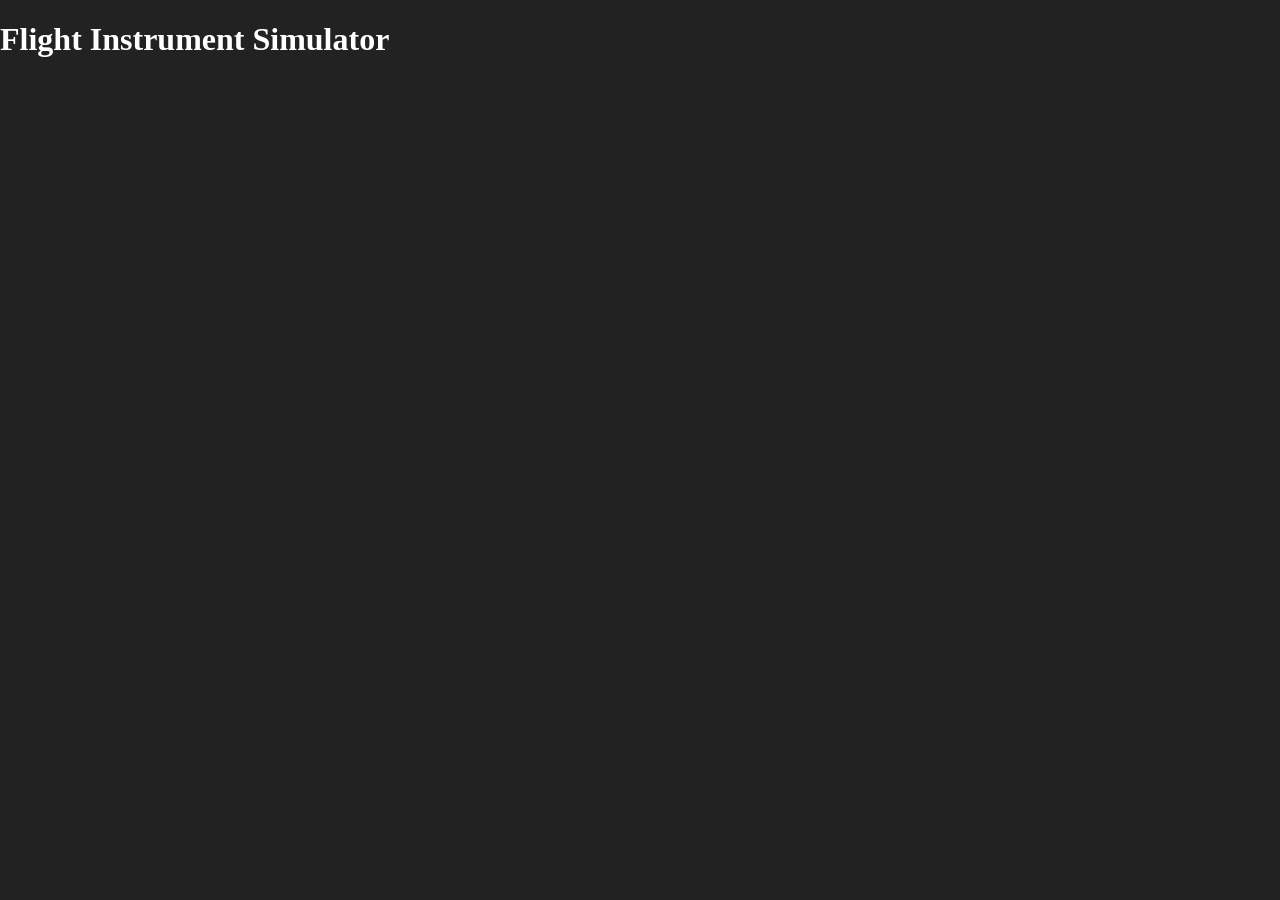
==== index.html @ d29acf35 "基本のきを作成" ====
<!DOCTYPE html>
<html lang="en">
<head>
	<meta charset="UTF-8">
	<meta name="viewport" content="width=device-width, initial-scale=1.0">
	<title>Flight Instrument Simulator</title>
	
	<style>
		body {
			margin: 0;
			background-color: #222;
		}

		* {color: white;}
	</style>
</head>
<body>
	<h1>Flight Instrument Simulator</h1>
</body>
</html>
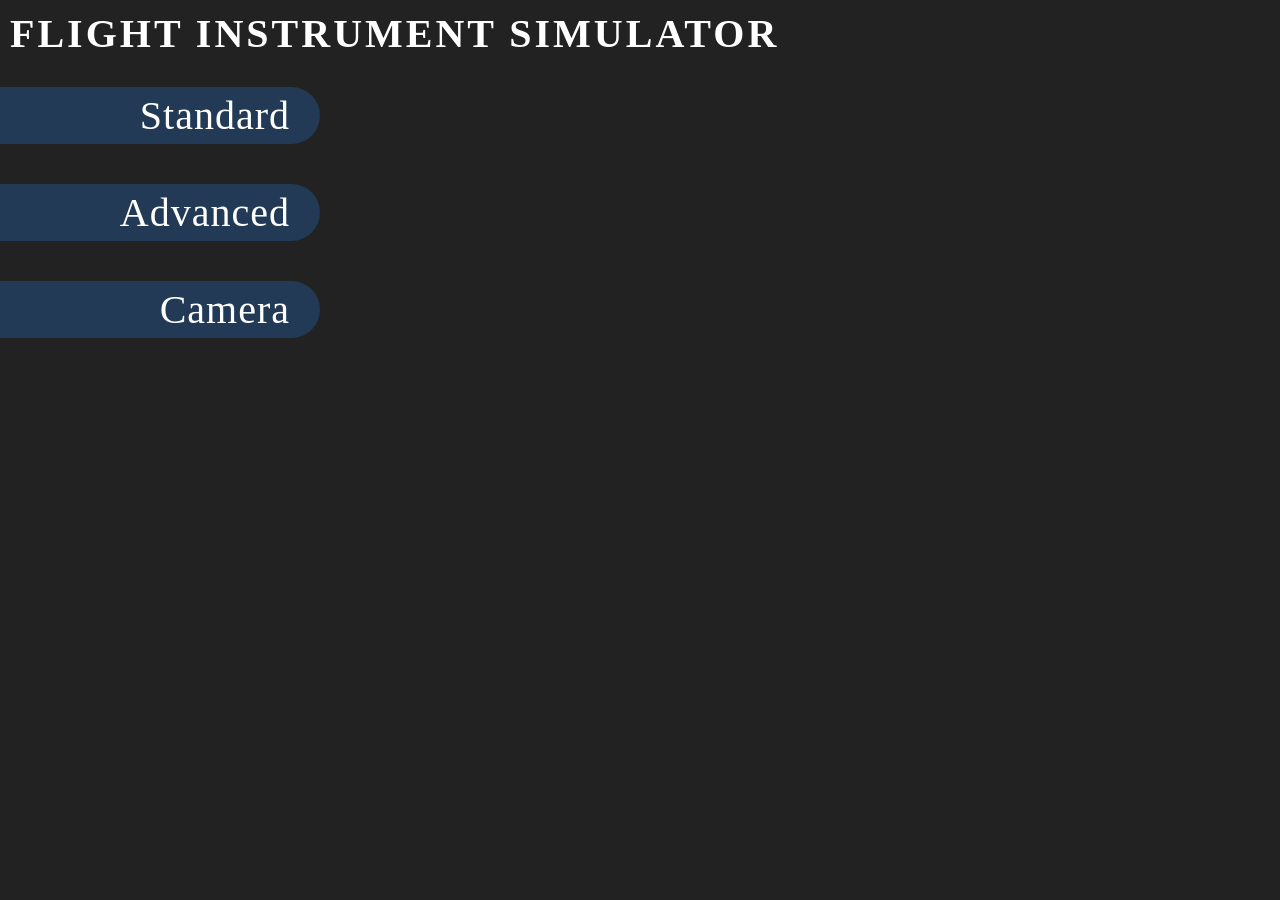
==== commit 2f6c25b5: "画像を表示できるように更新" ====
--- a/index.html
+++ b/index.html
@@ -6,15 +6,114 @@
 	<title>Flight Instrument Simulator</title>
 	
 	<style>
+		@font-face {
+			font-family: "titleFont";
+			src: url(https://u-12031.github.io/0_data/fonts/GlowSansJ-Normal-Light.otf);
+		}
+		@font-face {
+			font-family: "originalFont";
+			src: url(/0_data/fonts/B612Mono-Regular.ttf) format("truetype");
+			/* src: url(https://u-12031.github.io/0_data/fonts/GlowSansJ-Normal-Light.otf); */
+			src: url(https://u-12031.github.io/0_data/fonts/MPLUS1p-Regular.ttf) format("truetype");
+			/* CodeSwing用。あとで消す */
+		}
+
 		body {
 			margin: 0;
 			background-color: #222;
 		}
 
-		* {color: white;}
+		* {
+			color: white;
+			font-family: "originalFont";
+		}
+
+		@keyframes titleAni {
+			from {letter-spacing: 10px; opacity: 0;}
+			to {letter-spacing: 3px; opacity: 1;}
+		}
+
+		h1#title {
+			font-family: "titleFont";
+			margin: 10px;
+			letter-spacing: 3px;
+			font-size: 2.5rem;
+			white-space: nowrap;
+			animation: titleAni 1s .3s cubic-bezier(0, .55, .45, 1) forwards;
+			opacity: 0; /* 初期値として */
+		}
+
+		@keyframes btAni {
+			from {
+				width: min(350px, 100vw);
+				opacity: 0;
+			}
+			50% {opacity: 1;}
+			to {
+				width: min(320px, 100vw);
+				opacity: 1;
+			}
+		}
+
+		#bts, #sample {
+			display: inline-block;
+			vertical-align: top;
+		}
+
+		#bts {
+			width: min(340px, 100vw);
+		}
+
+		#bts button {
+			width: min(320px, 100vw);
+			padding: 5px;
+			padding-right: 30px;
+			margin: 20px 0;
+			font-size: 2.5rem;
+			letter-spacing: 1px;
+			text-align: end;
+			background-color: #223a55;
+			border: 0;
+			border-top-right-radius: 1000px;
+			border-bottom-right-radius: 1000px;
+			cursor: pointer;
+			opacity: 0; /* 初期値として */
+			pointer-events: none; /* 初期値として */
+			animation: btAni .8s calc(var(--animation-index) * .2s + 1.3s) cubic-bezier(0, .55, .45, 1) forwards;
+			transition: all .3s;
+
+			&:hover {
+				background-color: #224a60;
+				width: min(340px, 100vw);
+			}
+		}
 	</style>
 </head>
 <body>
-	<h1>Flight Instrument Simulator</h1>
+	<h1 id="title">FLIGHT INSTRUMENT SIMULATOR</h1>
+	<div id="bts">
+		<button style="--animation-index: 0;" data-value="standard">Standard</button>
+		<button style="--animation-index: 1;" data-value="advanced">Advanced</button>
+		<button style="--animation-index: 2;" data-value="camera">Camera</button>
+	</div>
+	<div id="sample">
+		<img id="sampleImg" width="800">
+		<p id="sampleText"></p>
+	</div>
+	<script>
+		document.querySelectorAll("button").forEach((bt, i) => {
+			bt.addEventListener("mouseenter", () => {
+				const imgPath = `data/${bt.dataset.value}Sample.svg`;
+				document.querySelector("#sampleImg").src = imgPath;
+			})
+		})
+		setTimeout(() => {
+			document.querySelectorAll("button").forEach((bt, i) => {
+				bt.style.animation = "none";
+				bt.style.opacity = 1;
+				bt.style.pointerEvents = "all";
+			});
+		}, 2500);
+	</script>
 </body>
 </html>
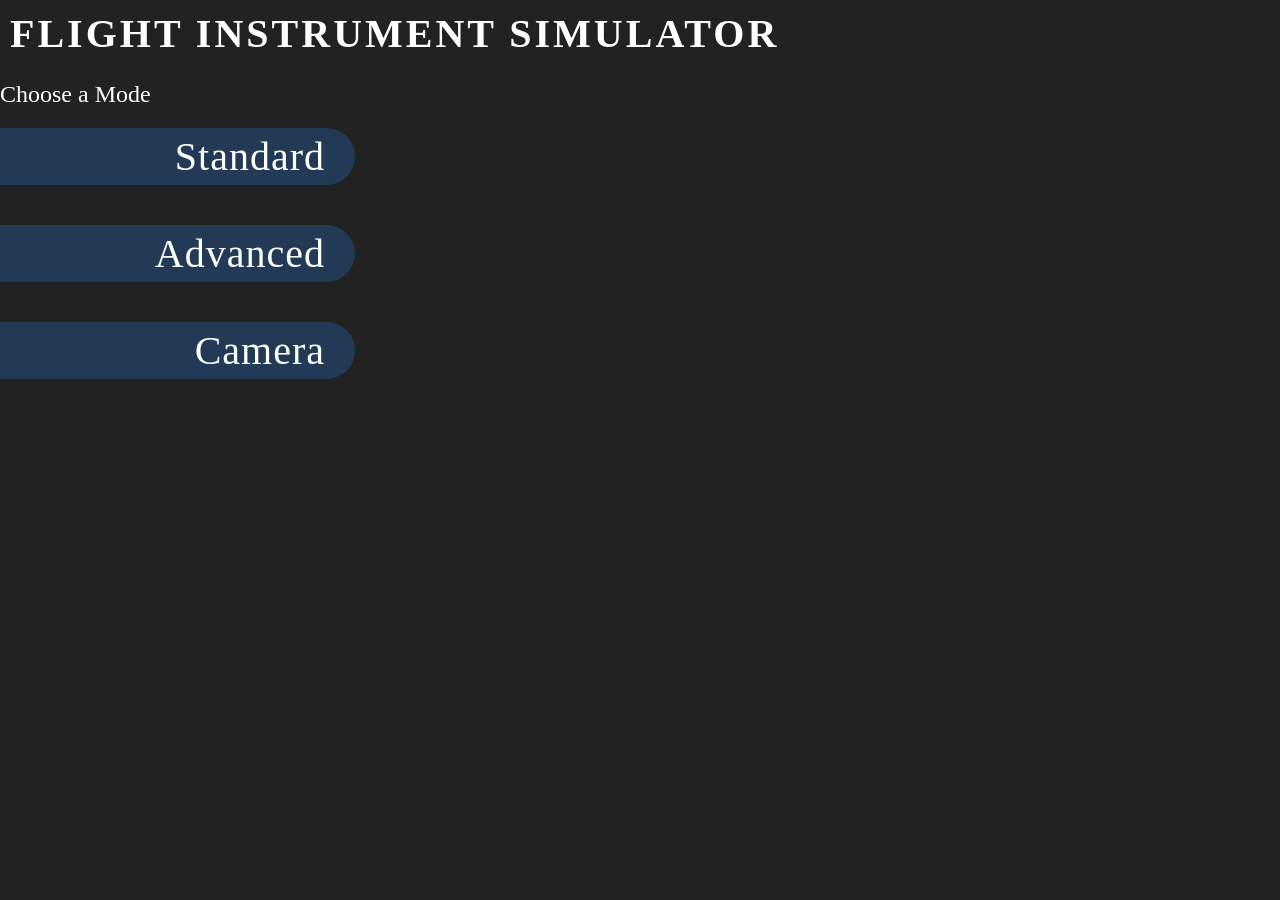
==== commit 60eab6e1: "サイトに移れるようにする" ====
--- a/index.html
+++ b/index.html
@@ -43,7 +43,7 @@
 			opacity: 0; /* 初期値として */
 		}
 
-		@keyframes btAni {
+		@keyframes fadeIn {
 			from {
 				width: min(350px, 100vw);
 				opacity: 0;
@@ -55,21 +55,32 @@
 			}
 		}
 
-		#bts, #sample {
+		#guidance {
+			opacity: 0; /* 初期値として */
+			margin-bottom: 0;
+			font-size: 1.5em;
+			animation: fadeIn .8s calc(var(--animation-index) * .2s + 1.3s) cubic-bezier(0, .55, .45, 1) forwards;
+		}
+
+		#bts, #detail {
 			display: inline-block;
 			vertical-align: top;
 		}
 
 		#bts {
 			width: min(340px, 100vw);
+			margin-right: calc((100vw - min(340px, 100vw) - 800px) / 2);
 		}
 
-		#bts button {
+		#bts a {
+			position: relative;
+			display: inline-block;
 			width: min(320px, 100vw);
 			padding: 5px;
 			padding-right: 30px;
 			margin: 20px 0;
 			font-size: 2.5rem;
+			text-decoration: none;
 			letter-spacing: 1px;
 			text-align: end;
 			background-color: #223a55;
@@ -79,7 +90,7 @@
 			cursor: pointer;
 			opacity: 0; /* 初期値として */
 			pointer-events: none; /* 初期値として */
-			animation: btAni .8s calc(var(--animation-index) * .2s + 1.3s) cubic-bezier(0, .55, .45, 1) forwards;
+			animation: fadeIn .8s calc(var(--animation-index) * .2s + 1.3s) cubic-bezier(0, .55, .45, 1) forwards;
 			transition: all .3s;
 
 			&:hover {
@@ -87,28 +98,50 @@
 				width: min(340px, 100vw);
 			}
 		}
+
+		#detailImg {
+			clip-path: polygon(100px 0, 700px 0, 700px 100%, 100px 100%);
+		}
+
+		#detailText {
+			font-family: "titleFont";
+			font-weight: light;
+			text-align: center;
+			font-size: 1.4rem;
+			letter-spacing: .5px;
+			width: 800px;
+		}
 	</style>
 </head>
 <body>
 	<h1 id="title">FLIGHT INSTRUMENT SIMULATOR</h1>
+	<p id="guidance" style="--animation-index: 0;">Choose a Mode</p>
 	<div id="bts">
-		<button style="--animation-index: 0;" data-value="standard">Standard</button>
-		<button style="--animation-index: 1;" data-value="advanced">Advanced</button>
-		<button style="--animation-index: 2;" data-value="camera">Camera</button>
+		<a href="standard/" style="--animation-index: 2;" data-value="standard">Standard</a>
+		<a href="advanced/" style="--animation-index: 3;" data-value="advanced">Advanced</a>
+		<a href="camera/" style="--animation-index: 4;" data-value="camera">Camera</a>
 	</div>
-	<div id="sample">
-		<img id="sampleImg" width="800">
-		<p id="sampleText"></p>
+	<div id="detail">
+		<img id="detailImg" width="800"><!-- clip-pathによって実際に横幅は600pxになる -->
+		<p id="detailText"></p>
 	</div>
 	<script>
-		document.querySelectorAll("button").forEach((bt, i) => {
+		function el(id) {return document.getElementById(id)}
+
+		const detailText = {
+			standard: "A mode that closely resembles the instruments of a real airplane.<br>The initial settings are the same as those on an airplane, so it may not be suitable for everyday use.",
+			advanced: "This mode offers more features, is easier to use, and allows for a wider range of settings compared to the standard mode.<br>This mode is suitable for everyday use.",
+			camera: "This mode uses video captured by the camera as the background to achieve a simplified form of augmented reality (AR).<br>While it offers a more immersive experience, it may consume more battery power."
+		};
+		document.querySelectorAll("#bts>a").forEach((bt, i) => {
 			bt.addEventListener("mouseenter", () => {
 				const imgPath = `data/${bt.dataset.value}Sample.svg`;
-				document.querySelector("#sampleImg").src = imgPath;
-			})
-		})
+				el("detailImg").src = imgPath;
+				el("detailText").innerHTML = detailText[bt.dataset.value];
+			});
+		});
 		setTimeout(() => {
-			document.querySelectorAll("button").forEach((bt, i) => {
+			document.querySelectorAll("#bts>a").forEach((bt, i) => {
 				bt.style.animation = "none";
 				bt.style.opacity = 1;
 				bt.style.pointerEvents = "all";
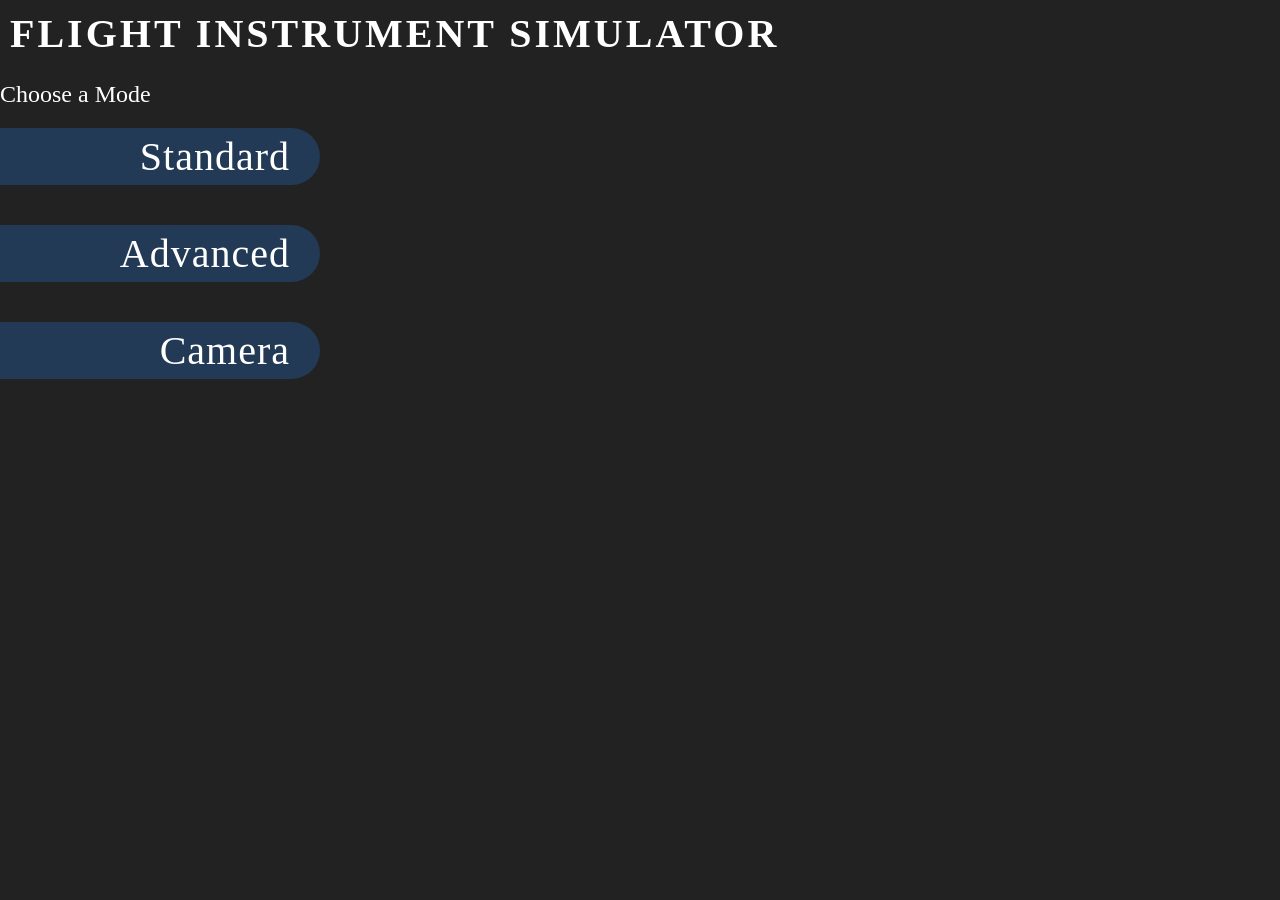
==== commit 9903881a: "モバイルではないデバイス用のプログラムも作成" ====
--- a/index.html
+++ b/index.html
@@ -72,7 +72,7 @@
 			margin-right: calc((100vw - min(340px, 100vw) - 800px) / 2);
 		}
 
-		#bts a {
+		#bts button {
 			position: relative;
 			display: inline-block;
 			width: min(320px, 100vw);
@@ -92,6 +92,18 @@
 			pointer-events: none; /* 初期値として */
 			animation: fadeIn .8s calc(var(--animation-index) * .2s + 1.3s) cubic-bezier(0, .55, .45, 1) forwards;
 			transition: all .3s;
+
+			&::before {
+				content: "Click again to choose";
+				opacity: 0; /* スマホやタブレットの時のみ表示する */
+				pointer-events: none;
+				position: absolute;
+				bottom: -10px;
+				right: 30px;
+				font-size: .5em;
+				white-space: pre;
+				transition: all .3s;
+			}
 
 			&:hover {
 				background-color: #224a60;
@@ -117,9 +129,9 @@
 	<h1 id="title">FLIGHT INSTRUMENT SIMULATOR</h1>
 	<p id="guidance" style="--animation-index: 0;">Choose a Mode</p>
 	<div id="bts">
-		<a href="standard/" style="--animation-index: 2;" data-value="standard">Standard</a>
-		<a href="advanced/" style="--animation-index: 3;" data-value="advanced">Advanced</a>
-		<a href="camera/" style="--animation-index: 4;" data-value="camera">Camera</a>
+		<button data-link="standard/" style="--animation-index: 2;" data-value="standard">Standard</button>
+		<button data-link="advanced/" style="--animation-index: 3;" data-value="advanced">Advanced</button>
+		<button data-link="camera/" style="--animation-index: 4;" data-value="camera">Camera</button>
 	</div>
 	<div id="detail">
 		<img id="detailImg" width="800"><!-- clip-pathによって実際に横幅は600pxになる -->
@@ -127,21 +139,46 @@
 	</div>
 	<script>
 		function el(id) {return document.getElementById(id)}
+		const isMobile = /Android|webOS|iPhone|iPad|iPod|BlackBerry|IEMobile|Opera Mini/i.test(navigator.userAgent);
+		let isFocused = false;
 
 		const detailText = {
 			standard: "A mode that closely resembles the instruments of a real airplane.<br>The initial settings are the same as those on an airplane, so it may not be suitable for everyday use.",
 			advanced: "This mode offers more features, is easier to use, and allows for a wider range of settings compared to the standard mode.<br>This mode is suitable for everyday use.",
 			camera: "This mode uses video captured by the camera as the background to achieve a simplified form of augmented reality (AR).<br>While it offers a more immersive experience, it may consume more battery power."
 		};
-		document.querySelectorAll("#bts>a").forEach((bt, i) => {
+		document.querySelectorAll("#bts button").forEach((bt, i) => {
+			const value = bt.dataset.value;
+
 			bt.addEventListener("mouseenter", () => {
-				const imgPath = `data/${bt.dataset.value}Sample.svg`;
+				const imgPath = `data/${value}Sample.svg`;
 				el("detailImg").src = imgPath;
-				el("detailText").innerHTML = detailText[bt.dataset.value];
+				el("detailText").innerHTML = detailText[value];
 			});
+			if(isMobile) { // モバイルではカーソルの移動ができないので、hoverではなくクリックで詳細を表示する。　そのため、2回クリックすることでページに移動させている
+				document.styleSheets[0].insertRule(`
+				#bts button:focus::before {
+					opacity: 1;
+					translate: 0 1em;
+				}`, 0);
+				bt.addEventListener("click", () => {
+					if(isFocused === value) {
+						window.location.href = value + "/";
+					} else {
+						isFocused = value;
+					}
+				});
+				bt.addEventListener("blur", () => {
+					isFocused = false;
+				});
+			} else {
+				bt.addEventListener("click", () => {
+					window.location.href = value + "/";
+				});
+			}
 		});
 		setTimeout(() => {
-			document.querySelectorAll("#bts>a").forEach((bt, i) => {
+			document.querySelectorAll("#bts button").forEach((bt, i) => {
 				bt.style.animation = "none";
 				bt.style.opacity = 1;
 				bt.style.pointerEvents = "all";
